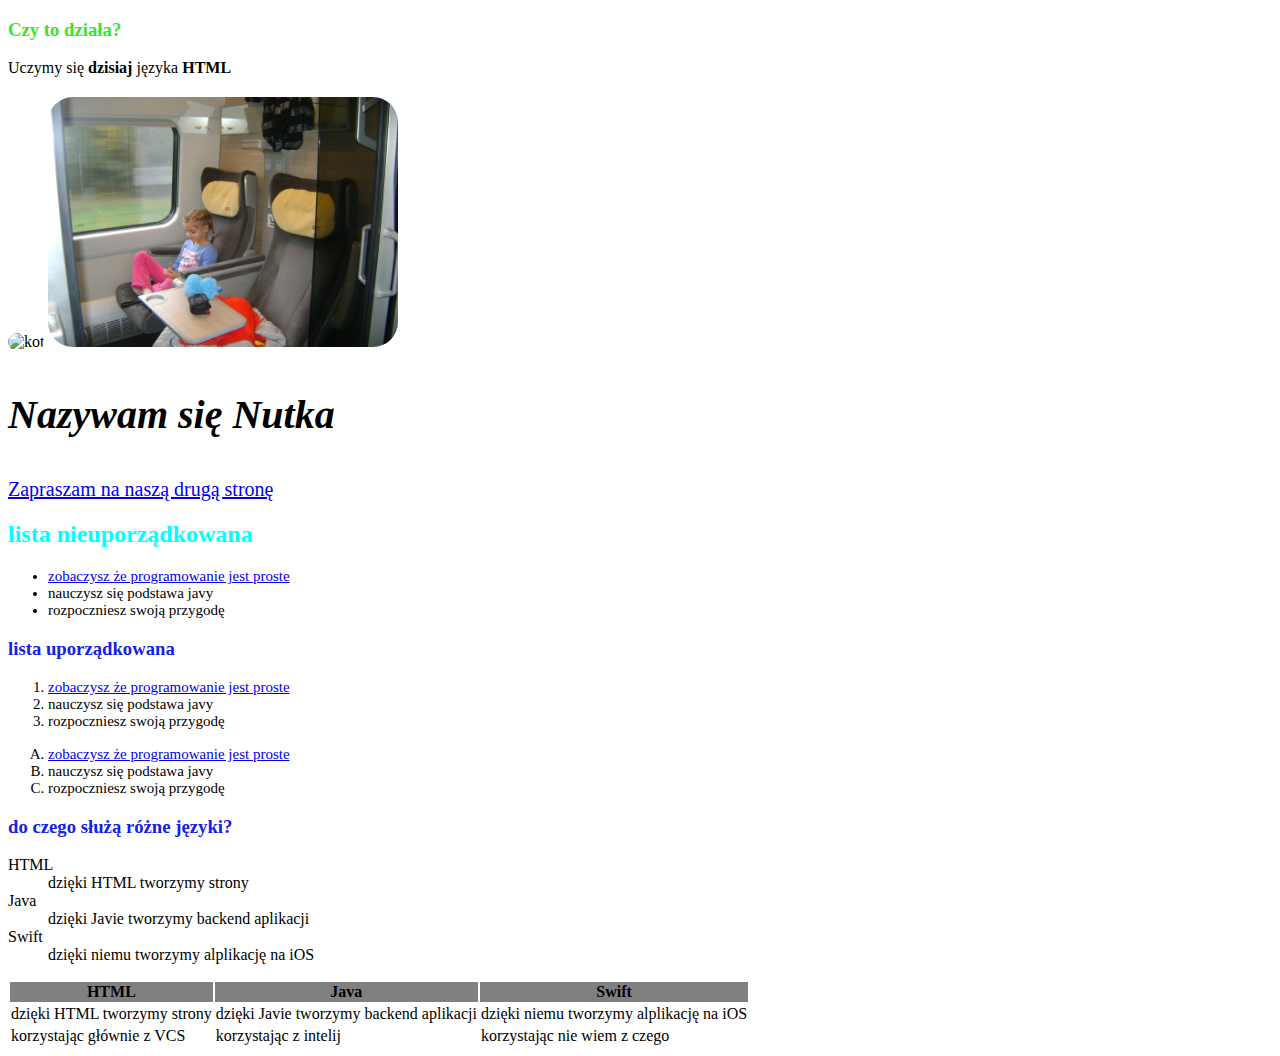
==== index.html @ 8fbe1023 "dodajemy wszystkie pliki do stagingu i commitujemy" ====
<!DOCTYPE html>
<html lang="pl">
    <head>
       <title>Nasza pierwsza strona</title>
       <meta charset="UTF-8"/>
       <link rel="stylesheet"
       href="style.css">
    </head>
    <body>
        <h3 class="red-header" >Czy to działa?</h3>
     
        Uczymy się  <strong>dzisiaj</strong>  języka <b>HTML</b>
        <p></p>
        <img class="profile-photo" src="Nutka1.jpg" alt="kot" >
        <img src="DSC01582.JPG" alt="pociąg"
      
    <!--TODO:usuń mnie-->
      <p class="nutka">Nazywam się Nutka</strong>
 
      </p>
         
        <p><a href="strona.html" target="_blank">Zapraszam na naszą drugą stronę</a></p>
<!--FIXME:targert blank powoduje że strona otwiera się w nowej karcie-->


<h2>lista nieuporządkowana</h2>
<ul>
    <li><a href="strona.html">zobaczysz że programowanie jest proste</a></li>
    <li>nauczysz się podstawa javy</li>
    <li>rozpoczniesz swoją przygodę</li>
</ul>

    <h3> lista uporządkowana</h3>

    <ol>

    <li><a href="strona.html">zobaczysz że programowanie jest proste</a></li>
    <li>nauczysz się podstawa javy</li>
    <li>rozpoczniesz swoją przygodę</li>

</ol>

<ol type="A">

    <li><a href="strona.html">zobaczysz że programowanie jest proste</a></li>
    <li>nauczysz się podstawa javy</li>
    <li>rozpoczniesz swoją przygodę</li>

</ol>

<h3 > do czego służą różne języki?</h3>
    <dl>
        <dt>HTML</dt>
        <dd>dzięki HTML tworzymy strony</dd>
        <dt>Java</dt>
        <dd>dzięki Javie tworzymy backend aplikacji</dd>
        <dt>Swift</dt> 
        <dd>dzięki niemu tworzymy alplikację na iOS</dd>
    </dl>

    <table>
        <tr class="lang-table-header">
            <th>HTML</th>
            <th>Java</th>
            <th>Swift</th>
        </tr>
        <tr>
            <td>
                dzięki HTML tworzymy strony 
            </td>
            <td>
                dzięki Javie tworzymy backend aplikacji
            </td>
            <td>dzięki niemu tworzymy alplikację na iOS</td>
        </tr>
        <!--tr tworzy kolejny wiersz tabeli-->
        <tr>
            <td>
                korzystając głównie z VCS 
            </td>
            <td>
                korzystając z intelij
            </td>
            <td>korzystając nie wiem z czego</td>
        </tr>
    </table>

    </body>
</html>
---- style.css ----
h3 {
    color: rgb(20, 34, 228);
 }
 h3.red-header {
    color: rgb(61, 226, 43)
 }
 h2 {
    color:aqua
 }
 p {
    font-size: 20px;
 }
 p.nutka {
    font-size: 40px;
    font-style: italic;
    font-weight: bold;
         }
 li {
    font-size: 15px;
 }

 img {
    width: 350px;
    height: 250px;
    border-radius: 25px;
 }

 tr.lang-table-header {
    background-color: grey;
    
 }
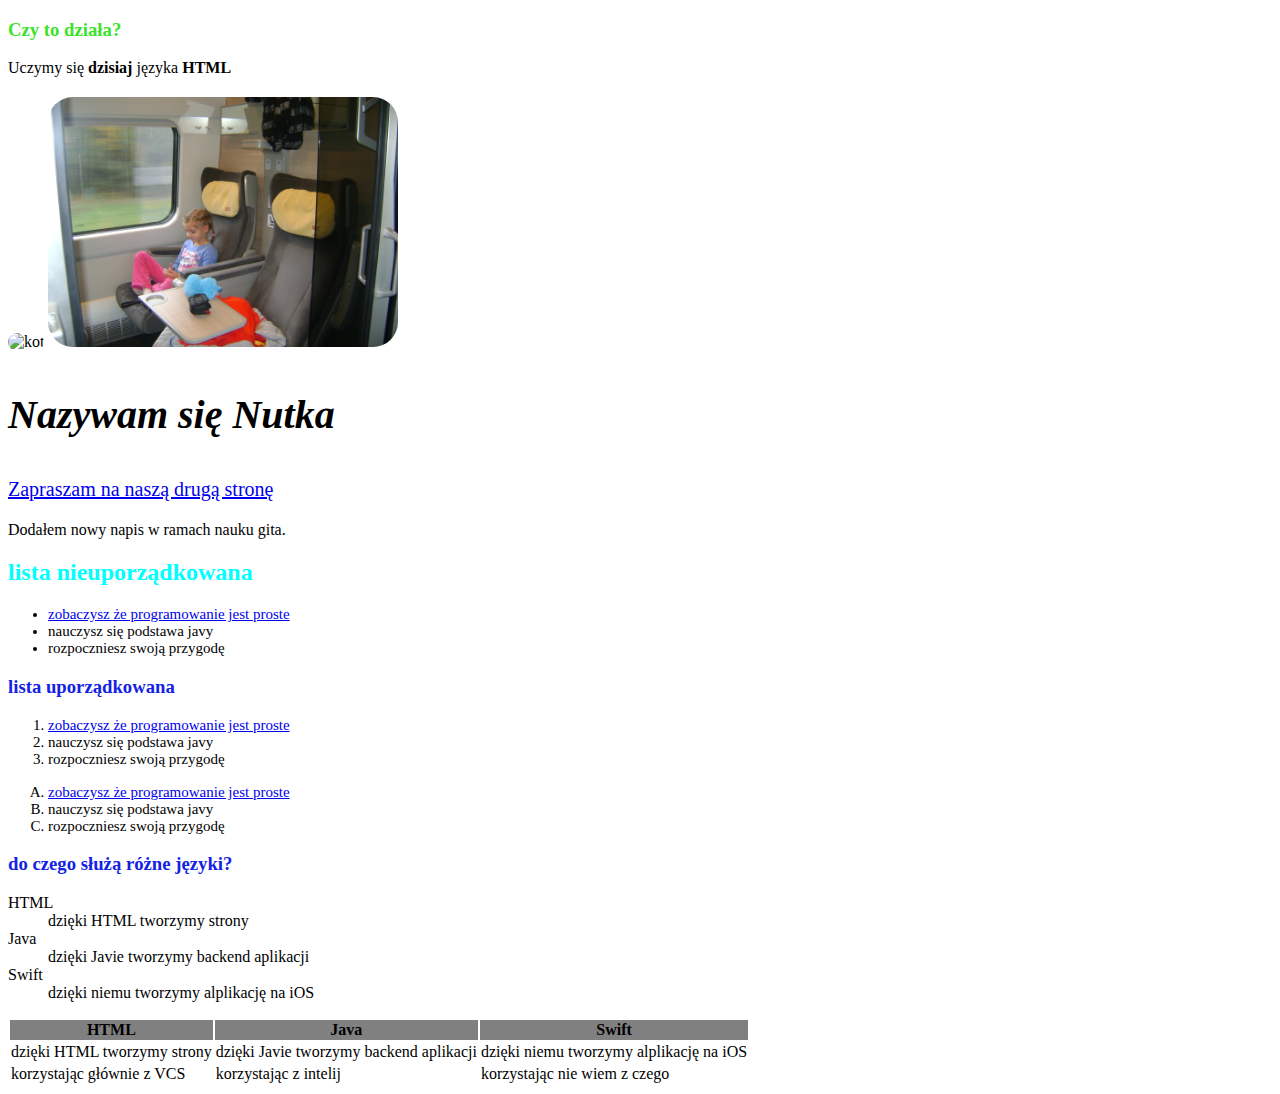
==== commit bfbd5715: "Dodałem napis pod linkiem zapraszam na drugą" ====
--- a/index.html
+++ b/index.html
@@ -1,60 +1,59 @@
 <!DOCTYPE html>
 <html lang="pl">
-    <head>
-       <title>Nasza pierwsza strona</title>
-       <meta charset="UTF-8"/>
-       <link rel="stylesheet"
-       href="style.css">
-    </head>
-    <body>
-        <h3 class="red-header" >Czy to działa?</h3>
-     
-        Uczymy się  <strong>dzisiaj</strong>  języka <b>HTML</b>
-        <p></p>
-        <img class="profile-photo" src="Nutka1.jpg" alt="kot" >
-        <img src="DSC01582.JPG" alt="pociąg"
-      
-    <!--TODO:usuń mnie-->
-      <p class="nutka">Nazywam się Nutka</strong>
- 
-      </p>
-         
-        <p><a href="strona.html" target="_blank">Zapraszam na naszą drugą stronę</a></p>
-<!--FIXME:targert blank powoduje że strona otwiera się w nowej karcie-->
 
+<head>
+    <title>Nasza pierwsza strona</title>
+    <meta charset="UTF-8" />
+    <link rel="stylesheet" href="style.css">
+</head>
 
-<h2>lista nieuporządkowana</h2>
-<ul>
-    <li><a href="strona.html">zobaczysz że programowanie jest proste</a></li>
-    <li>nauczysz się podstawa javy</li>
-    <li>rozpoczniesz swoją przygodę</li>
-</ul>
+<body>
+    <h3 class="red-header">Czy to działa?</h3>
+
+    Uczymy się <strong>dzisiaj</strong> języka <b>HTML</b>
+    <p></p>
+    <img class="profile-photo" src="Nutka1.jpg" alt="kot">
+    <img src="DSC01582.JPG" alt="pociąg" <!--TODO:usuń mnie-->
+    <p class="nutka">Nazywam się Nutka</strong>
+
+    </p>
+
+    <p><a href="strona.html" target="_blank">Zapraszam na naszą drugą stronę</a></p>
+    <!--FIXME:targert blank powoduje że strona otwiera się w nowej karcie-->
+
+    Dodałem nowy napis w ramach nauku gita.
+    <h2>lista nieuporządkowana</h2>
+    <ul>
+        <li><a href="strona.html">zobaczysz że programowanie jest proste</a></li>
+        <li>nauczysz się podstawa javy</li>
+        <li>rozpoczniesz swoją przygodę</li>
+    </ul>
 
     <h3> lista uporządkowana</h3>
 
     <ol>
 
-    <li><a href="strona.html">zobaczysz że programowanie jest proste</a></li>
-    <li>nauczysz się podstawa javy</li>
-    <li>rozpoczniesz swoją przygodę</li>
+        <li><a href="strona.html">zobaczysz że programowanie jest proste</a></li>
+        <li>nauczysz się podstawa javy</li>
+        <li>rozpoczniesz swoją przygodę</li>
 
-</ol>
+    </ol>
 
-<ol type="A">
+    <ol type="A">
 
-    <li><a href="strona.html">zobaczysz że programowanie jest proste</a></li>
-    <li>nauczysz się podstawa javy</li>
-    <li>rozpoczniesz swoją przygodę</li>
+        <li><a href="strona.html">zobaczysz że programowanie jest proste</a></li>
+        <li>nauczysz się podstawa javy</li>
+        <li>rozpoczniesz swoją przygodę</li>
 
-</ol>
+    </ol>
 
-<h3 > do czego służą różne języki?</h3>
+    <h3> do czego służą różne języki?</h3>
     <dl>
         <dt>HTML</dt>
         <dd>dzięki HTML tworzymy strony</dd>
         <dt>Java</dt>
         <dd>dzięki Javie tworzymy backend aplikacji</dd>
-        <dt>Swift</dt> 
+        <dt>Swift</dt>
         <dd>dzięki niemu tworzymy alplikację na iOS</dd>
     </dl>
 
@@ -66,7 +65,7 @@
         </tr>
         <tr>
             <td>
-                dzięki HTML tworzymy strony 
+                dzięki HTML tworzymy strony
             </td>
             <td>
                 dzięki Javie tworzymy backend aplikacji
@@ -76,7 +75,7 @@
         <!--tr tworzy kolejny wiersz tabeli-->
         <tr>
             <td>
-                korzystając głównie z VCS 
+                korzystając głównie z VCS
             </td>
             <td>
                 korzystając z intelij
@@ -85,5 +84,6 @@
         </tr>
     </table>
 
-    </body>
-</html>
+</body>
+
+</html>